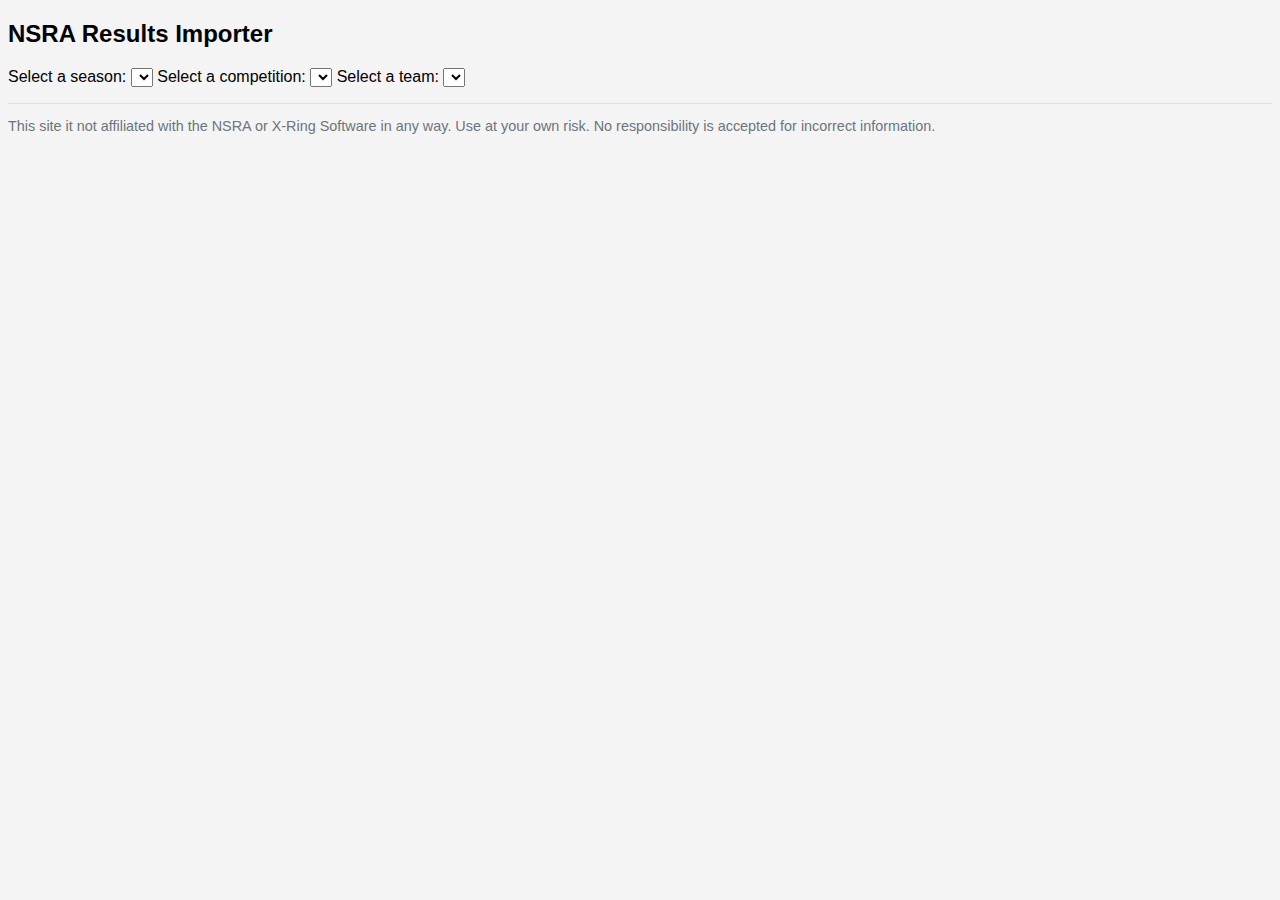
==== index.html @ b9bd1e4d "Copied frontend4 as index.html" ====
<!DOCTYPE html>
<html lang="en">
<head>
    <link rel="stylesheet" href="styles.css">
    <meta charset="UTF-8">
    <meta name="viewport" content="width=device-width, initial-scale=1.0">
    <title>Results Importer</title>
</head>
<body>
    <h2>NSRA Results Importer</h2>
    <label for="ddSeason">Select a season:</label>
    <select id="ddSeason"></select>

    <label for="ddCompetition">Select a competition:</label>
    <select id="ddCompetition"></select>

    <label for="ddTeam">Select a team:</label>
    <select id="ddTeam"></select>

    <div id="content"></div>
    <p></p>
    <div id = "url"></div>
    <p></p>
    <div id = "download">
        <a href="#" onclick="download_table_as_csv();">Download as CSV</a>
    </div>
    <p />
    <footer>
        <p>
            This site it not affiliated with the NSRA or X-Ring Software in any way. Use at your own risk. No responsibility is accepted for incorrect information. 
        </p>
    </footer>
    <script>

function download_table_as_csv(separator = ',') {
        // Thanks to https://stackoverflow.com/questions/15547198/export-html-table-to-csv-using-vanilla-javascript
        // Select rows from table
        var rows = document.querySelectorAll('table.team-summary tr');
        // Construct csv
        var csv = [];
        for (var i = 0; i < rows.length; i++) {
            var row = [], cols = rows[i].querySelectorAll('td, th');
            for (var j = 0; j < cols.length; j++) {
                // Clean innertext to remove multiple spaces and jumpline (break csv)
                var data = cols[j].innerText.replace(/(\r\n|\n|\r)/gm, '').replace(/(\s\s)/gm, ' ')

                // remove non-printable and other non-valid chars
                data = data.replace(/[^ -~]+/g, '');

                // Escape double-quote with double-double-quote (see https://stackoverflow.com/questions/17808511/properly-escape-a-double-quote-in-csv)
                data = data.replace(/"/g, '""');
                // Push escaped string
                row.push('"' + data + '"');
            }
            csv.push(row.join(separator));
        }
        var csv_string = csv.join('\n');
        // Download it
        // var filename = 'export_' + new Date().toLocaleDateString() + '.csv';
        var filename = dropdown.value + '_' + dropdown2.options[dropdown2.selectedIndex].text + '_' + dropdown3.options[dropdown3.selectedIndex].text + '.csv';
        var link = document.createElement('a');
        link.style.display = 'none';
        link.setAttribute('target', '_blank');
        link.setAttribute('href', 'data:text/csv;charset=utf-8,' + encodeURIComponent(csv_string));
        link.setAttribute('download', filename);
        document.body.appendChild(link);
        link.click();
        document.body.removeChild(link);
        }

        var server_origin = window.location.origin;
        const dropdown = document.getElementById('ddSeason');
        const dropdown2 = document.getElementById('ddCompetition');
        const dropdown3 = document.getElementById('ddTeam');
        const contentDiv = document.getElementById('content');
        const urlDiv = document.getElementById('url');
        const dlDiv = document.getElementById('download');

        // Hide the download link
        dlDiv.style.display = 'none';

        // Clear the first dropdown
        dropdown.innerHTML = '';

        // Fetch data for the first dropdown
        fetch(server_origin + '/orp_scraper.php?type=periods')
            .then(response => response.json())
            .then(return_data => {

                // Create a default option for the first dropdown
                const defaultOption = document.createElement('option');
                defaultOption.value = '';
                defaultOption.textContent = 'Select a season';
                dropdown.appendChild(defaultOption); 

                // Create options based on the fetched data
                for (let mydata of return_data.data) {
                    const optionElement = document.createElement('option');
                    optionElement.value = mydata.option;
                    optionElement.textContent = mydata.option; // Set the display text
                    dropdown.appendChild(optionElement);
                };
        
                // Add event listener to the first dropdown
                dropdown.addEventListener('change', function() {
                    // Clear the other dropdowns
                    const dropdown2 = document.getElementById('ddCompetition');
                    const dropdown3 = document.getElementById('ddTeam');
                    dropdown2.innerHTML = '';
                    dropdown3.innerHTML = '';
                    contentDiv.innerHTML = '';
                    urlDiv.innerHTML = '';
                    dlDiv.style.display = 'none';

                    // Create a default option for the second dropdown
                    const defaultOption2 = document.createElement('option');
                    defaultOption2.value = '';
                    defaultOption2.textContent = 'Select a competition';
                    dropdown2.appendChild(defaultOption2);
        
                    // Fetch new data based on the selected option in the first dropdown
                    fetch(server_origin + '/orp_scraper.php?type=competition_list&param=' + this.value)
                        .then(response => response.json())
                        .then(newData => {
                            // Populate the other dropdowns with the new data
                            
                            for (data of newData.data) {
                                const optionElement2 = document.createElement('option');
                                optionElement2.value = data['competition_id'];
                                optionElement2.textContent = data['competition_name'];
                                dropdown2.appendChild(optionElement2);
                            };
                        })
                        .catch(error => {
                            console.error('Error fetching new data:', error);
                        });
                });

                // Add event listener to the second dropdown
                dropdown2.addEventListener('change', function() {
                    // Clear the third dropdown
                    const dropdown3 = document.getElementById('ddTeam');
                    dropdown3.innerHTML = '';
                    contentDiv.innerHTML = '';
                    urlDiv.innerHTML = '';
                    dlDiv.style.display = 'none';

                    // Create a default option for the third dropdown
                    const defaultOption3 = document.createElement('option');
                    defaultOption3.value = '';
                    defaultOption3.textContent = 'Select a team';
                    dropdown3.appendChild(defaultOption3);
        
                    // Fetch new data based on the selected option in the first dropdown
                    fetch(server_origin+'/orp_scraper.php?type=team_ids&param='+this.value)
                        .then(response => response.json())
                        .then(newData => {
                            // Populate the other dropdowns with the new data
                            for (let data of newData.data) {
                                const optionElement3 = document.createElement('option');
                                optionElement3.value = data['team_id'];
                                optionElement3.textContent = data['team_name'];
                                dropdown3.appendChild(optionElement3);
                            };
                        })
                        .catch(error => {
                            console.error('Error fetching new data:', error);
                        });
                });
            })
            .catch(error => {
                console.error('Error fetching data:', error);
            });

            // Add event listener to the third dropdown
            dropdown3.addEventListener('change', function() {
                // Clear the content div
                contentDiv.innerHTML = '';

                // Fetch new data based on the selected option in the first dropdown
                resultsHTML = '';
                urlHTML = '';
                urlHTML = "<a href='https://results.nsra.co.uk/modules/results/league/teams/summary?team_id=";
                urlHTML += this.value;
                urlHTML += "'>Link to NSRA results for team " + this.value + "</a>";
                urlDiv.innerHTML = urlHTML;

                fetch(server_origin+'/orp_scraper.php?type=team_results&param=' + this.value)
                    .then(response => response.json())
                    .then(newData => {
                        // Populate the content div with the new data
                        for(var key in newData.data){
                            resultsHTML += newData.data[key];
                            }
                        contentDiv.innerHTML = resultsHTML;

                        // Fix the table in various ways
                        let table = document.querySelectorAll('table.team-summary tr');

                        // Clear empty cells
                        for (row of table) { row.innerHTML = row.innerHTML.replaceAll('<th class="sep"></th>', '') }
                        for (row of table) { row.innerHTML = row.innerHTML.replaceAll('<td class="sep"></td>', '') }

                        // Replace NSRs with zero score
                        for (row of table) { row.innerHTML = row.innerHTML.replaceAll('NSR', '0') }

                        // Add a column for the average score
                        for (row of table) {
                            if ((row.cells[0].outerHTML == '<th>&nbsp;</th>') || (row.cells[0].outerHTML == '<td>nbsp;</td>')) {
                                newcell = row.insertCell(1);
                                newcell.outerHTML='<th>&nbsp;</th>';
                                last_hr = row;
                            }
                        }

                        // Add the header for the average column and fix the <th></th> in the last cell of the header row
                        last_hr.cells[1].outerHTML='<th>Average</th>';
                        last_hr.cells[last_hr.cells.length-1].outerHTML='<th>' + last_hr.cells[last_hr.cells.length-1].innerHTML + '</th>';

                        // Split average from name
                        for (row of table) {
                            row.cells[0].outerHTML = row.cells[0].outerHTML.replace('&nbsp;&nbsp;', '</td><td>')
                            row.cells[0].outerHTML = row.cells[0].outerHTML.replace('&nbsp;', '</td>')
                            }

                        dlDiv.style.display = 'block';
                    })
                    .catch(error => {
                        console.error('Error fetching new data:', error);
                    });
            });

    </script>
</body>
</html>
---- styles.css ----
body {
    font-family: Arial, sans-serif;
    margin: 10;
    padding: 0;
    background-color: #f4f4f4;
}

table {
    width: 80%;
    border-collapse: collapse;
    margin: 20px 0;
}

table, th, td {
    border: 1px solid #ddd;
    padding: 8px;
}

th {
    background-color: #4CAF50;
    color: white;
}

tr:nth-child(even) {
    background-color: #f2f2f2;
}

tr:nth-child(odd) {
    background-color: #e2e2e2;
}

tr:hover {
    background-color: #ddd;
}

a {
    color: #007BFF; /* Change this to your preferred link color */
    text-decoration: none;
    transition: color 0.3s ease;
}

a:hover {
    color: #0056b3; /* Change this to your preferred hover color */
    text-decoration: underline;
}

a:visited {
    color: #0056b3; /* Change this to your preferred visited link color */
}

footer {
    background-color: #f4f4f4; /* Change this to your preferred footer color */
    padding: 10;
    text-align: left;
    font-size: 0.9em;
    color: #6c757d; /* Change this to your preferred text color */
    border-top: 1px solid #dee2e6; /* Change this to your preferred border color */
}
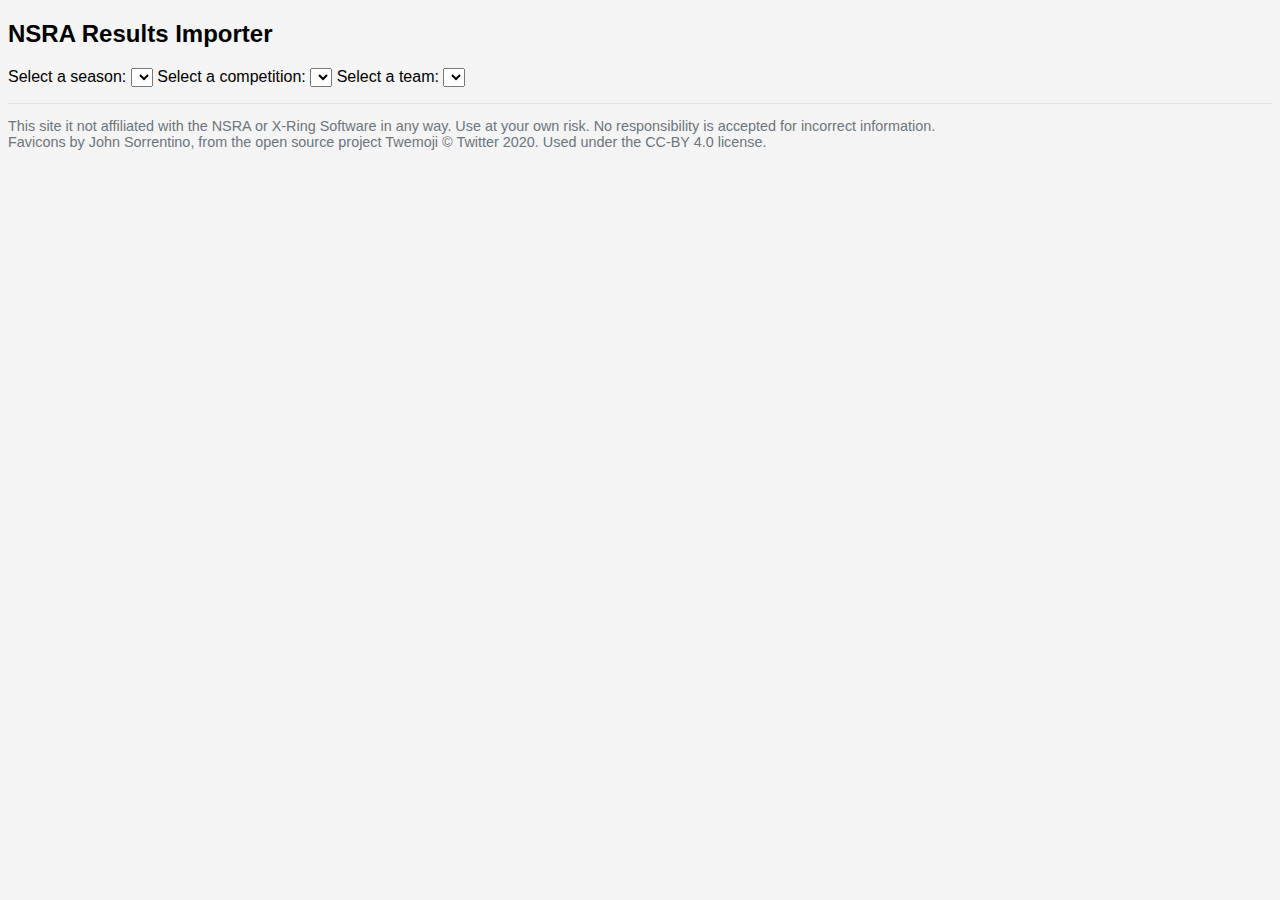
==== commit 658bd5ec: "Added favicon sets" ====
--- a/index.html
+++ b/index.html
@@ -5,6 +5,10 @@
     <meta charset="UTF-8">
     <meta name="viewport" content="width=device-width, initial-scale=1.0">
     <title>Results Importer</title>
+    <link rel="apple-touch-icon" sizes="180x180" href="/images/apple-touch-icon.png">
+    <link rel="icon" type="image/png" sizes="32x32" href="/images/favicon-32x32.png">
+    <link rel="icon" type="image/png" sizes="16x16" href="/images/favicon-16x16.png">
+    <link rel="manifest" href="/images/site.webmanifest">
 </head>
 <body>
     <h2>NSRA Results Importer</h2>
@@ -27,7 +31,8 @@
     <p />
     <footer>
         <p>
-            This site it not affiliated with the NSRA or X-Ring Software in any way. Use at your own risk. No responsibility is accepted for incorrect information. 
+            This site it not affiliated with the NSRA or X-Ring Software in any way. Use at your own risk. No responsibility is accepted for incorrect information.
+            <br>Favicons by John Sorrentino, from the open source project Twemoji &copy; Twitter 2020. Used under the CC-BY 4.0 license.
         </p>
     </footer>
     <script>
@@ -57,7 +62,7 @@
         var csv_string = csv.join('\n');
         // Download it
         // var filename = 'export_' + new Date().toLocaleDateString() + '.csv';
-        var filename = dropdown.value + '_' + dropdown2.options[dropdown2.selectedIndex].text + '_' + dropdown3.options[dropdown3.selectedIndex].text + '.csv';
+        var filename = ddSeason.value + '_' + ddCompetition.options[ddCompetition.selectedIndex].text + '_' + ddTeam.options[ddTeam.selectedIndex].text + '.csv';
         var link = document.createElement('a');
         link.style.display = 'none';
         link.setAttribute('target', '_blank');
@@ -69,9 +74,9 @@
         }
 
         var server_origin = window.location.origin;
-        const dropdown = document.getElementById('ddSeason');
-        const dropdown2 = document.getElementById('ddCompetition');
-        const dropdown3 = document.getElementById('ddTeam');
+        const ddSeason = document.getElementById('ddSeason');
+        const ddCompetition = document.getElementById('ddCompetition');
+        const ddTeam = document.getElementById('ddTeam');
         const contentDiv = document.getElementById('content');
         const urlDiv = document.getElementById('url');
         const dlDiv = document.getElementById('download');
@@ -80,7 +85,7 @@
         dlDiv.style.display = 'none';
 
         // Clear the first dropdown
-        dropdown.innerHTML = '';
+        ddSeason.innerHTML = '';
 
         // Fetch data for the first dropdown
         fetch(server_origin + '/orp_scraper.php?type=periods')
@@ -91,23 +96,23 @@
                 const defaultOption = document.createElement('option');
                 defaultOption.value = '';
                 defaultOption.textContent = 'Select a season';
-                dropdown.appendChild(defaultOption); 
+                ddSeason.appendChild(defaultOption); 
 
                 // Create options based on the fetched data
                 for (let mydata of return_data.data) {
                     const optionElement = document.createElement('option');
                     optionElement.value = mydata.option;
                     optionElement.textContent = mydata.option; // Set the display text
-                    dropdown.appendChild(optionElement);
+                    ddSeason.appendChild(optionElement);
                 };
         
                 // Add event listener to the first dropdown
-                dropdown.addEventListener('change', function() {
+                ddSeason.addEventListener('change', function() {
                     // Clear the other dropdowns
-                    const dropdown2 = document.getElementById('ddCompetition');
-                    const dropdown3 = document.getElementById('ddTeam');
-                    dropdown2.innerHTML = '';
-                    dropdown3.innerHTML = '';
+                    const ddCompetition = document.getElementById('ddCompetition');
+                    const ddTeam = document.getElementById('ddTeam');
+                    ddCompetition.innerHTML = '';
+                    ddTeam.innerHTML = '';
                     contentDiv.innerHTML = '';
                     urlDiv.innerHTML = '';
                     dlDiv.style.display = 'none';
@@ -116,7 +121,7 @@
                     const defaultOption2 = document.createElement('option');
                     defaultOption2.value = '';
                     defaultOption2.textContent = 'Select a competition';
-                    dropdown2.appendChild(defaultOption2);
+                    ddCompetition.appendChild(defaultOption2);
         
                     // Fetch new data based on the selected option in the first dropdown
                     fetch(server_origin + '/orp_scraper.php?type=competition_list&param=' + this.value)
@@ -128,7 +133,7 @@
                                 const optionElement2 = document.createElement('option');
                                 optionElement2.value = data['competition_id'];
                                 optionElement2.textContent = data['competition_name'];
-                                dropdown2.appendChild(optionElement2);
+                                ddCompetition.appendChild(optionElement2);
                             };
                         })
                         .catch(error => {
@@ -137,10 +142,10 @@
                 });
 
                 // Add event listener to the second dropdown
-                dropdown2.addEventListener('change', function() {
+                ddCompetition.addEventListener('change', function() {
                     // Clear the third dropdown
-                    const dropdown3 = document.getElementById('ddTeam');
-                    dropdown3.innerHTML = '';
+                    const ddTeam = document.getElementById('ddTeam');
+                    ddTeam.innerHTML = '';
                     contentDiv.innerHTML = '';
                     urlDiv.innerHTML = '';
                     dlDiv.style.display = 'none';
@@ -149,7 +154,7 @@
                     const defaultOption3 = document.createElement('option');
                     defaultOption3.value = '';
                     defaultOption3.textContent = 'Select a team';
-                    dropdown3.appendChild(defaultOption3);
+                    ddTeam.appendChild(defaultOption3);
         
                     // Fetch new data based on the selected option in the first dropdown
                     fetch(server_origin+'/orp_scraper.php?type=team_ids&param='+this.value)
@@ -160,7 +165,7 @@
                                 const optionElement3 = document.createElement('option');
                                 optionElement3.value = data['team_id'];
                                 optionElement3.textContent = data['team_name'];
-                                dropdown3.appendChild(optionElement3);
+                                ddTeam.appendChild(optionElement3);
                             };
                         })
                         .catch(error => {
@@ -173,7 +178,7 @@
             });
 
             // Add event listener to the third dropdown
-            dropdown3.addEventListener('change', function() {
+            ddTeam.addEventListener('change', function() {
                 // Clear the content div
                 contentDiv.innerHTML = '';
 
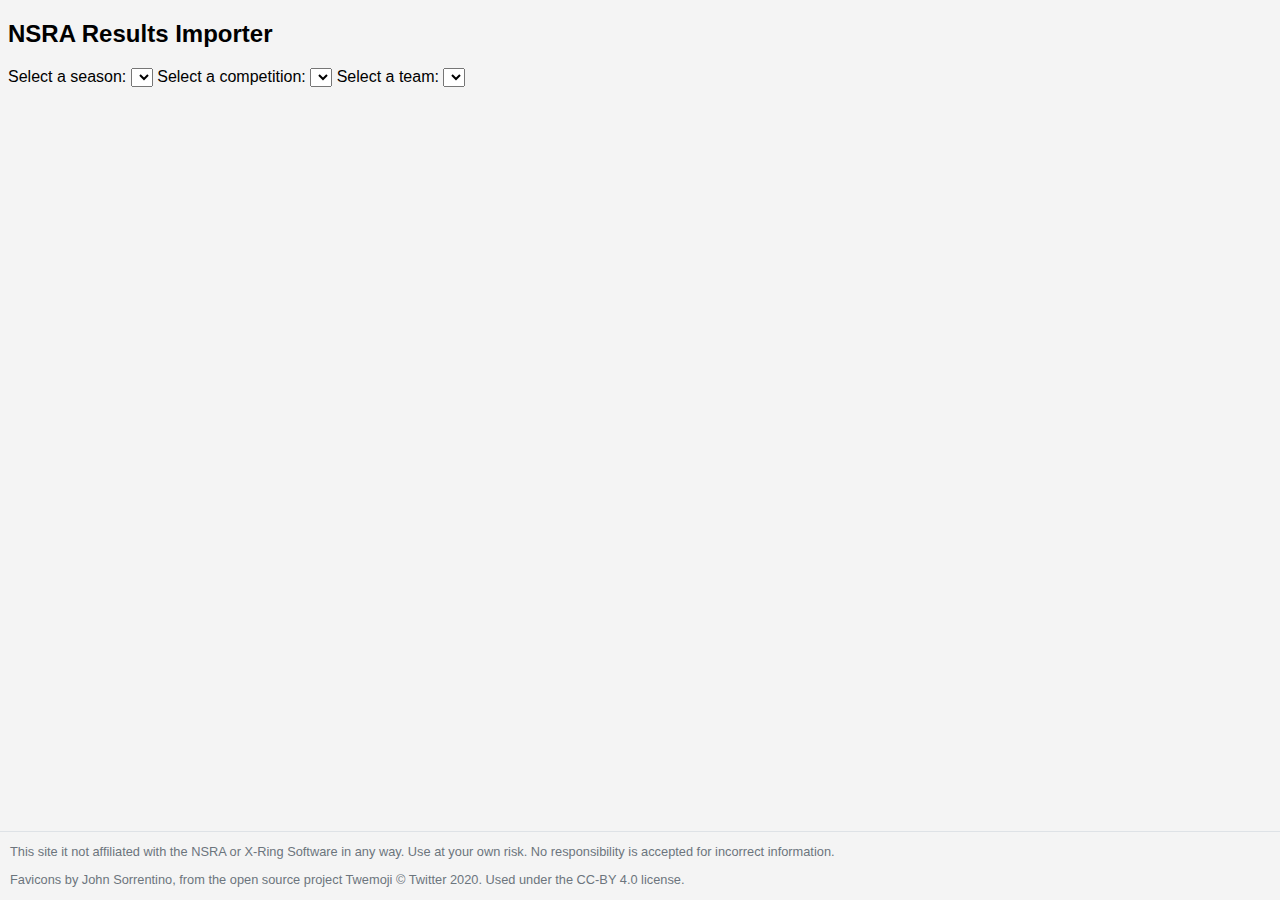
==== commit da9c270c: "Improved footer css" ====
--- a/index.html
+++ b/index.html
@@ -32,7 +32,9 @@
     <footer>
         <p>
             This site it not affiliated with the NSRA or X-Ring Software in any way. Use at your own risk. No responsibility is accepted for incorrect information.
-            <br>Favicons by John Sorrentino, from the open source project Twemoji &copy; Twitter 2020. Used under the CC-BY 4.0 license.
+        </p>
+        <p>
+            Favicons by John Sorrentino, from the open source project Twemoji &copy; Twitter 2020. Used under the CC-BY 4.0 license.
         </p>
     </footer>
     <script>
--- a/styles.css
+++ b/styles.css
@@ -50,9 +50,13 @@
 
 footer {
     background-color: #f4f4f4; /* Change this to your preferred footer color */
-    padding: 10;
+    left: 0;
+    right: 0;
+    padding: 0px 10px;
     text-align: left;
-    font-size: 0.9em;
+    font-size: 0.8em;
     color: #6c757d; /* Change this to your preferred text color */
     border-top: 1px solid #dee2e6; /* Change this to your preferred border color */
+    position: absolute;
+    bottom: 0;
 }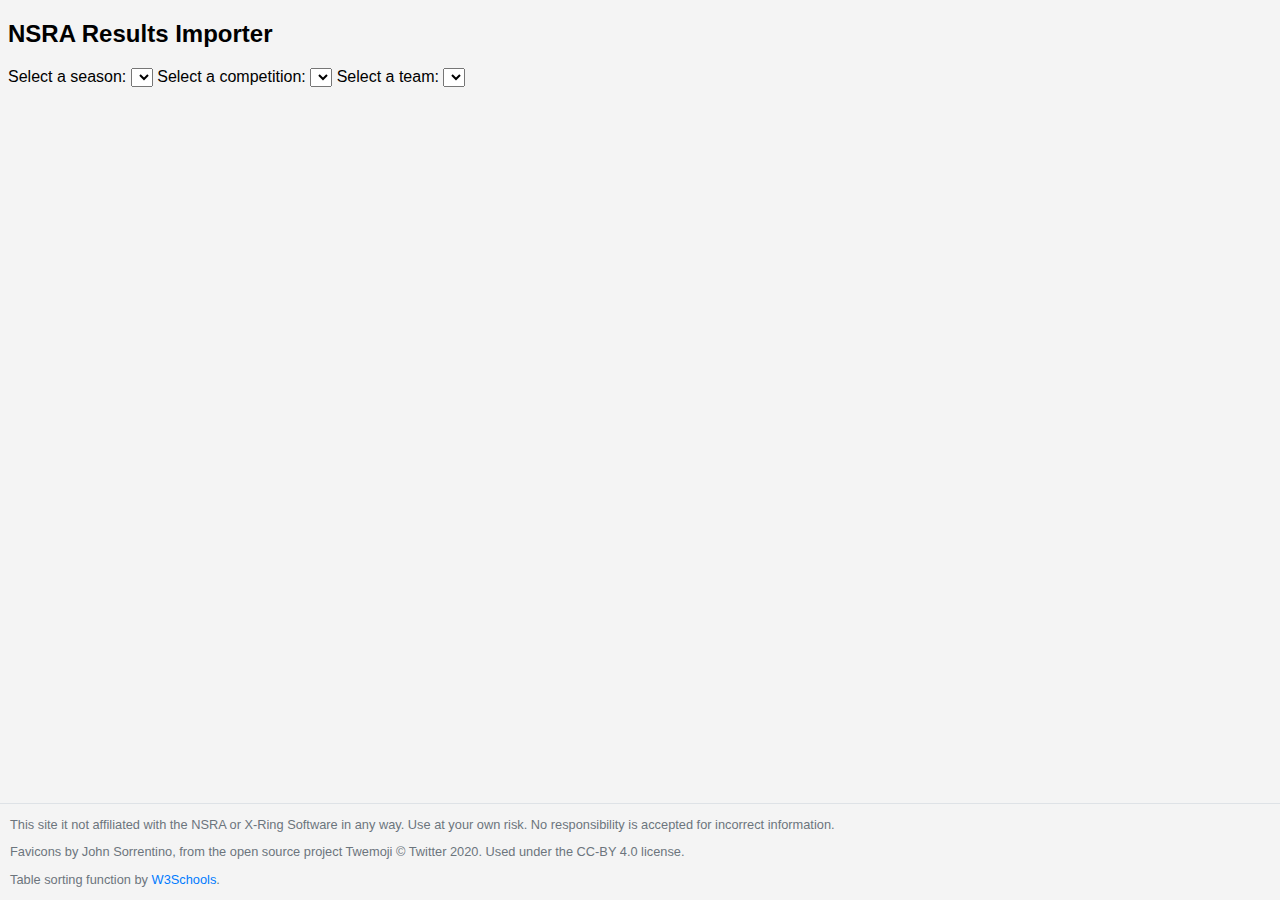
==== commit 5dff7b68: "Table sorting and multi-card round fix" ====
--- a/index.html
+++ b/index.html
@@ -21,8 +21,10 @@
     <label for="ddTeam">Select a team:</label>
     <select id="ddTeam"></select>
 
-    <div id="content"></div>
+    <div id="content">
     <p></p>
+    </div>
+
     <div id = "url"></div>
     <p></p>
     <div id = "download">
@@ -36,10 +38,89 @@
         <p>
             Favicons by John Sorrentino, from the open source project Twemoji &copy; Twitter 2020. Used under the CC-BY 4.0 license.
         </p>
+        <p>
+            Table sorting function by <a href="https://www.w3schools.com/howto/howto_js_sort_table.asp">W3Schools</a>.
+        </p>
     </footer>
     <script>
 
-function download_table_as_csv(separator = ',') {
+    function sortTable(n) {
+        // Thanks to https://www.w3schools.com/howto/howto_js_sort_table.asp
+        var table, rows, switching, i, x, y, shouldSwitch, dir, switchcount = 0;
+        table = document.querySelectorAll('table.team-summary')[0];
+        switching = true;
+
+        //Set the sorting direction to ascending:
+        dir = "asc"; 
+
+        // Loop until no switching has been done
+        while (switching) {
+        //start by saying: no switching is done:
+        switching = false;
+        rows = table.rows;
+
+        // Loop through all table rows (except the first, which contains table headers)
+        for (i = 1; i < (rows.length - 1); i++) {
+            //start by saying there should be no switching:
+            shouldSwitch = false;
+            // Get the two elements to compare, one from current row and one from the next
+            x = rows[i].getElementsByTagName("TD")[n];
+            y = rows[i + 1].getElementsByTagName("TD")[n];
+
+            // Check if the two rows should switch place, based on the direction, asc or desc
+            if (dir == "asc") {
+                if (x.innerHTML.toLowerCase() > y.innerHTML.toLowerCase()) {
+                    //if so, mark as a switch and break the loop:
+                    shouldSwitch= true;
+                    break;
+                }
+            } else if (dir == "desc") {
+                if (x.innerHTML.toLowerCase() < y.innerHTML.toLowerCase()) {
+                    //if so, mark as a switch and break the loop:
+                    shouldSwitch = true;
+                    break;
+                }
+            }
+        }
+
+        if (shouldSwitch) {
+            // If a switch has been marked, make the switch and mark that a switch has been done
+            rows[i].parentNode.insertBefore(rows[i + 1], rows[i]);
+            switching = true;
+
+            //Each time a switch is done, increase this count by 1:
+            switchcount ++;      
+        } else {
+                // If no switching has been done AND the direction is "asc", set the direction to "desc" and run the while loop again.
+                if (switchcount == 0 && dir == "asc") {
+                    dir = "desc";
+                    switching = true;
+                }
+            }
+        }
+    }
+
+    const rearrangeName = (name) => {
+        // Expects a name in the format "Title Initial<s> Surname" and returns it as "Surname, <Title> Initial<s>"
+        // convert name string into array, split by spaces
+        names = name.split(' ');
+
+        // Nothing to do if no spaces in name
+        if (names.length < 2) {
+            return name;
+        }
+
+        // get last name
+        const lastName = names[names.length - 1];
+
+        // get the initials/title
+        const initials = name.slice(0, name.indexOf(lastName)).trim();
+
+        // Mash it all together and return
+        return lastName + ', ' + initials;
+    }
+
+    function download_table_as_csv(separator = ',') {
         // Thanks to https://stackoverflow.com/questions/15547198/export-html-table-to-csv-using-vanilla-javascript
         // Select rows from table
         var rows = document.querySelectorAll('table.team-summary tr');
@@ -73,7 +154,7 @@
         document.body.appendChild(link);
         link.click();
         document.body.removeChild(link);
-        }
+    }
 
         var server_origin = window.location.origin;
         const ddSeason = document.getElementById('ddSeason');
@@ -82,6 +163,9 @@
         const contentDiv = document.getElementById('content');
         const urlDiv = document.getElementById('url');
         const dlDiv = document.getElementById('download');
+
+        // Hide the content area
+        contentDiv.style.display = 'none';
 
         // Hide the download link
         dlDiv.style.display = 'none';
@@ -118,6 +202,7 @@
                     contentDiv.innerHTML = '';
                     urlDiv.innerHTML = '';
                     dlDiv.style.display = 'none';
+                    contentDiv.style.display = 'none';
 
                     // Create a default option for the second dropdown
                     const defaultOption2 = document.createElement('option');
@@ -151,6 +236,7 @@
                     contentDiv.innerHTML = '';
                     urlDiv.innerHTML = '';
                     dlDiv.style.display = 'none';
+                    contentDiv.style.display = 'none';
 
                     // Create a default option for the third dropdown
                     const defaultOption3 = document.createElement('option');
@@ -202,6 +288,8 @@
                         contentDiv.innerHTML = resultsHTML;
 
                         // Fix the table in various ways
+                        // let total_rounds = table[0].cells.length - 3; // Total columns minus empty first two and the total column
+                        // let total_cards = table[1].cells.length - 3; // Total columns minus empty first two and the total column
                         let table = document.querySelectorAll('table.team-summary tr');
 
                         // Clear empty cells
@@ -210,6 +298,21 @@
 
                         // Replace NSRs with zero score
                         for (row of table) { row.innerHTML = row.innerHTML.replaceAll('NSR', '0') }
+
+                        // Deal with multi-card rounds
+
+                        // Split up and colspans
+                        for (cell of table[0].cells) {
+                            if (cell.colSpan > 1) {
+                                cell.colSpan = 1;
+                                for (let i = 0; i < cell.colSpan; i++) {
+                                    newcell = cell.cloneNode(true);
+                                    cell.innerHTML = cell.innerHTML + 'C' + (i + 1);
+                                    newcell.innerHTML = newcell.innerHTML + 'C' + (i + 2);
+                                    cell.parentNode.insertBefore(newcell, cell.nextSibling);
+                                }
+                            }
+                        }
 
                         // Add a column for the average score
                         for (row of table) {
@@ -221,7 +324,7 @@
                         }
 
                         // Add the header for the average column and fix the <th></th> in the last cell of the header row
-                        last_hr.cells[1].outerHTML='<th>Average</th>';
+                        // last_hr.cells[1].outerHTML='<th>Average</th>';
                         last_hr.cells[last_hr.cells.length-1].outerHTML='<th>' + last_hr.cells[last_hr.cells.length-1].innerHTML + '</th>';
 
                         // Split average from name
@@ -230,7 +333,44 @@
                             row.cells[0].outerHTML = row.cells[0].outerHTML.replace('&nbsp;', '</td>')
                             }
 
+                        // Add titles for competitor and average into the first and second cell of the first row
+                        table[0].cells[0].innerHTML = 'Competitor';
+                        table[0].cells[1].innerHTML = 'Average<sup>*</sup>';
+                        // table[0].rows[0].cells[0].addEventListener('click', sortTable(0), false);
+
+                        // Add an id to the table for the sort function
+                        // table = document.querySelectorAll('table.team-summary')[0];
+                        // table.setAttribute("id", "ResultsTable");
+
+                        // Remove any th.score-heading cells (to avoid duplication in multi-card rounds)
+                        // Find any rows that match the score-heading style
+                        let sh_rows = document.querySelectorAll('th.score-heading');
+                        // And delete the parent row(s)
+                        for (sh_row of sh_rows) {
+                            sh_row.parentNode.remove();
+                        }
+
+                        // Rearrange the names to make them sortable by surname
+                        for (row of table) {
+                            row.cells[0].innerHTML = rearrangeName(row.cells[0].innerHTML);
+                        }
+
+                        // Make the headings sortable
+                        ths = document.querySelectorAll('table.team-summary th');
+                        let i = 0;
+                        for (th of ths) {
+                            th.setAttribute("onclick", "sortTable(" + i + ")");
+                            i++;
+                        }
+                        
+                        // Add an explanation for the average
+                        contentDiv.innerHTML += "<sup>*Average on entering the competition.</sup><p />";
+
                         dlDiv.style.display = 'block';
+                        contentDiv.style.display = 'block';
+
+
+
                     })
                     .catch(error => {
                         console.error('Error fetching new data:', error);
--- a/styles.css
+++ b/styles.css
@@ -9,6 +9,7 @@
     width: 80%;
     border-collapse: collapse;
     margin: 20px 0;
+    text-align: left;
 }
 
 table, th, td {
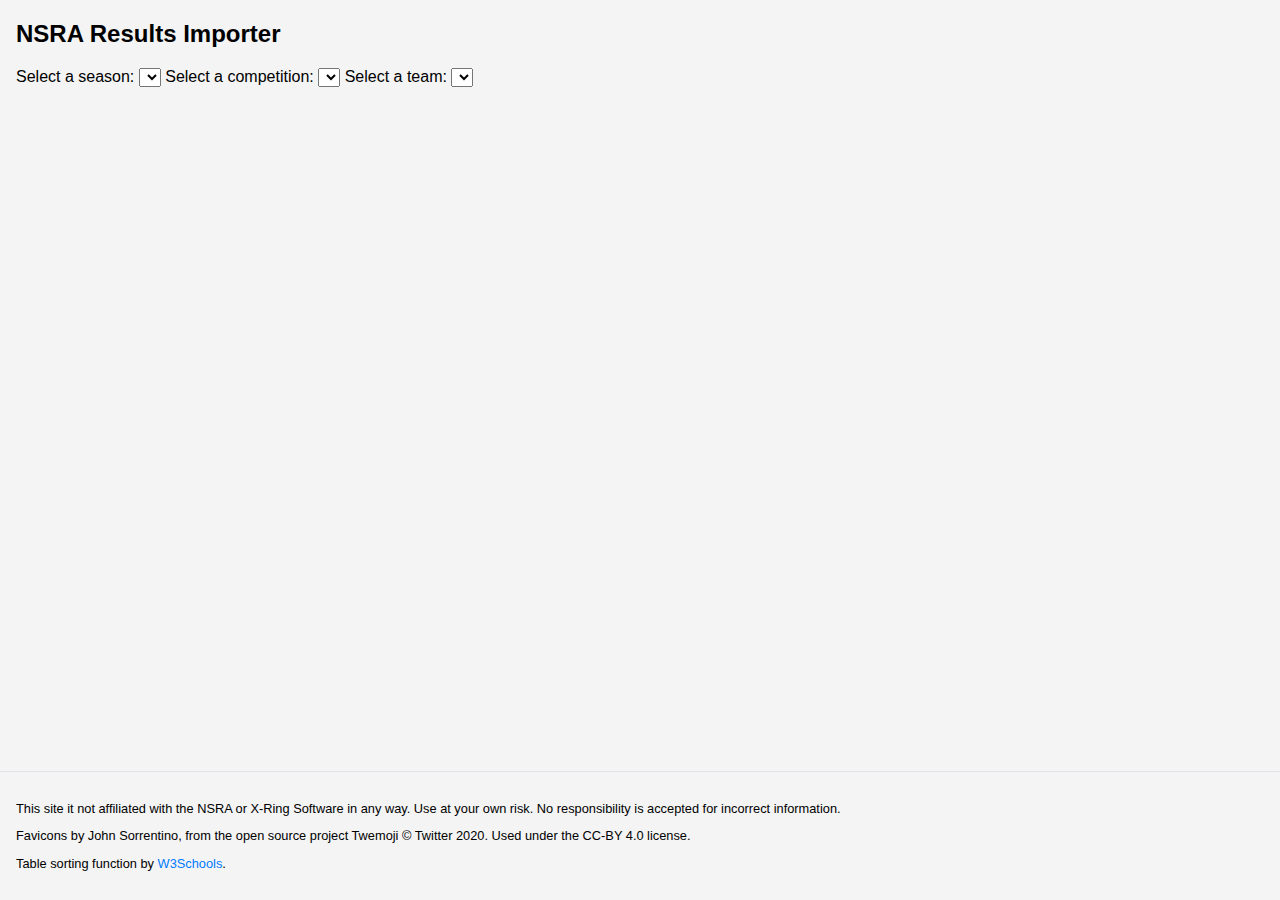
==== commit b089894e: "Better fix for footer. Changes table hover styles." ====
--- a/index.html
+++ b/index.html
@@ -11,26 +11,30 @@
     <link rel="manifest" href="/images/site.webmanifest">
 </head>
 <body>
-    <h2>NSRA Results Importer</h2>
-    <label for="ddSeason">Select a season:</label>
-    <select id="ddSeason"></select>
-
-    <label for="ddCompetition">Select a competition:</label>
-    <select id="ddCompetition"></select>
-
-    <label for="ddTeam">Select a team:</label>
-    <select id="ddTeam"></select>
-
-    <div id="content">
-    <p></p>
-    </div>
-
-    <div id = "url"></div>
-    <p></p>
-    <div id = "download">
-        <a href="#" onclick="download_table_as_csv();">Download as CSV</a>
-    </div>
-    <p />
+    <div id="flex-container">
+        <article>
+        <h2>NSRA Results Importer</h2>
+        <div class="dropdown-container">
+            <label for="ddSeason">Select a season:</label>
+            <select id="ddSeason"></select>
+
+            <label for="ddCompetition">Select a competition:</label>
+            <select id="ddCompetition"></select>
+
+            <label for="ddTeam">Select a team:</label>
+            <select id="ddTeam"></select>
+        </div>
+        <div id="content">
+        <p></p>
+        </div>
+
+        <div id = "url"></div>
+        <p></p>
+        <div id = "download">
+            <a href="#" onclick="download_table_as_csv();">Download as CSV</a>
+        </div>
+        <p />
+    </article>
     <footer>
         <p>
             This site it not affiliated with the NSRA or X-Ring Software in any way. Use at your own risk. No responsibility is accepted for incorrect information.
@@ -42,30 +46,34 @@
             Table sorting function by <a href="https://www.w3schools.com/howto/howto_js_sort_table.asp">W3Schools</a>.
         </p>
     </footer>
+    </div>
     <script>
 
     function sortTable(n) {
         // Thanks to https://www.w3schools.com/howto/howto_js_sort_table.asp
-        var table, rows, switching, i, x, y, shouldSwitch, dir, switchcount = 0;
-        table = document.querySelectorAll('table.team-summary')[0];
-        switching = true;
+        // Refactored by copilot
+
+        const table = document.querySelectorAll('table.team-summary')[0];
+        let switching = true;
+        let switchcount = 0;
+        let i = 1;
 
         //Set the sorting direction to ascending:
-        dir = "asc"; 
+        let dir = "asc"; 
 
         // Loop until no switching has been done
         while (switching) {
         //start by saying: no switching is done:
         switching = false;
-        rows = table.rows;
+        const rows = table.rows;
 
         // Loop through all table rows (except the first, which contains table headers)
         for (i = 1; i < (rows.length - 1); i++) {
             //start by saying there should be no switching:
             shouldSwitch = false;
             // Get the two elements to compare, one from current row and one from the next
-            x = rows[i].getElementsByTagName("TD")[n];
-            y = rows[i + 1].getElementsByTagName("TD")[n];
+            let x = rows[i].getElementsByTagName("TD")[n];
+            let y = rows[i + 1].getElementsByTagName("TD")[n];
 
             // Check if the two rows should switch place, based on the direction, asc or desc
             if (dir == "asc") {
@@ -121,42 +129,47 @@
     }
 
     function download_table_as_csv(separator = ',') {
-        // Thanks to https://stackoverflow.com/questions/15547198/export-html-table-to-csv-using-vanilla-javascript
-        // Select rows from table
-        var rows = document.querySelectorAll('table.team-summary tr');
-        // Construct csv
-        var csv = [];
-        for (var i = 0; i < rows.length; i++) {
-            var row = [], cols = rows[i].querySelectorAll('td, th');
-            for (var j = 0; j < cols.length; j++) {
-                // Clean innertext to remove multiple spaces and jumpline (break csv)
-                var data = cols[j].innerText.replace(/(\r\n|\n|\r)/gm, '').replace(/(\s\s)/gm, ' ')
-
-                // remove non-printable and other non-valid chars
-                data = data.replace(/[^ -~]+/g, '');
-
-                // Escape double-quote with double-double-quote (see https://stackoverflow.com/questions/17808511/properly-escape-a-double-quote-in-csv)
-                data = data.replace(/"/g, '""');
-                // Push escaped string
-                row.push('"' + data + '"');
-            }
-            csv.push(row.join(separator));
-        }
-        var csv_string = csv.join('\n');
-        // Download it
-        // var filename = 'export_' + new Date().toLocaleDateString() + '.csv';
-        var filename = ddSeason.value + '_' + ddCompetition.options[ddCompetition.selectedIndex].text + '_' + ddTeam.options[ddTeam.selectedIndex].text + '.csv';
-        var link = document.createElement('a');
+        // Based on https://stackoverflow.com/questions/15547198/export-html-table-to-csv-using-vanilla-javascript
+
+        // Get the rows from the table
+        const rows = document.querySelectorAll('table.team-summary tr');
+
+        // Map the HTML table to an array (Copilot did this)
+        const csv = Array.from(rows).map(row => {
+            const cols = row.querySelectorAll('td, th');
+            return Array.from(cols).map(col => {
+                let data = col.innerText.replace(/(\r\n|\n|\r)/gm, '').replace(/(\s\s)/gm, ' ');
+                data = data.replace(/[^ -~]+/g, '').replace(/"/g, '""');
+                return `"${data}"`;
+            }).join(separator);
+        });
+
+        // Concert the array to a string
+        const csv_string = csv.join('\n');
+        const { text: competitionText } = ddCompetition.options[ddCompetition.selectedIndex];
+        const { text: teamText } = ddTeam.options[ddTeam.selectedIndex];
+
+        // Create the filename based on the dropdowns
+        const filename = `${ddSeason.value}_${competitionText}_${teamText}.csv`;
+
+        // Create a secret link
+        const link = document.createElement('a');
         link.style.display = 'none';
         link.setAttribute('target', '_blank');
-        link.setAttribute('href', 'data:text/csv;charset=utf-8,' + encodeURIComponent(csv_string));
+        link.setAttribute('href', `data:text/csv;charset=utf-8,${encodeURIComponent(csv_string)}`);
         link.setAttribute('download', filename);
         document.body.appendChild(link);
+
+        // Click it to begin the download
         link.click();
+
+        // Then remove it
         document.body.removeChild(link);
+
     }
 
-        var server_origin = window.location.origin;
+        // Get some elements from the DOM
+        const server_origin = window.location.origin;
         const ddSeason = document.getElementById('ddSeason');
         const ddCompetition = document.getElementById('ddCompetition');
         const ddTeam = document.getElementById('ddTeam');
@@ -282,15 +295,13 @@
                     .then(response => response.json())
                     .then(newData => {
                         // Populate the content div with the new data
-                        for(var key in newData.data){
+                        for(const key in newData.data){
                             resultsHTML += newData.data[key];
                             }
                         contentDiv.innerHTML = resultsHTML;
 
                         // Fix the table in various ways
-                        // let total_rounds = table[0].cells.length - 3; // Total columns minus empty first two and the total column
-                        // let total_cards = table[1].cells.length - 3; // Total columns minus empty first two and the total column
-                        let table = document.querySelectorAll('table.team-summary tr');
+                        const table = document.querySelectorAll('table.team-summary tr');
 
                         // Clear empty cells
                         for (row of table) { row.innerHTML = row.innerHTML.replaceAll('<th class="sep"></th>', '') }
@@ -300,8 +311,7 @@
                         for (row of table) { row.innerHTML = row.innerHTML.replaceAll('NSR', '0') }
 
                         // Deal with multi-card rounds
-
-                        // Split up and colspans
+                        // Split up any colspans
                         for (cell of table[0].cells) {
                             if (cell.colSpan > 1) {
                                 cell.colSpan = 1;
@@ -344,7 +354,7 @@
 
                         // Remove any th.score-heading cells (to avoid duplication in multi-card rounds)
                         // Find any rows that match the score-heading style
-                        let sh_rows = document.querySelectorAll('th.score-heading');
+                         sh_rows = document.querySelectorAll('th.score-heading');
                         // And delete the parent row(s)
                         for (sh_row of sh_rows) {
                             sh_row.parentNode.remove();
--- a/styles.css
+++ b/styles.css
@@ -1,8 +1,13 @@
 body {
     font-family: Arial, sans-serif;
-    margin: 10;
+    margin: 0;
     padding: 0;
     background-color: #f4f4f4;
+
+}
+
+.dropdown-container {
+    width: auto;
 }
 
 table {
@@ -30,34 +35,47 @@
     background-color: #e2e2e2;
 }
 
-tr:hover {
-    background-color: #ddd;
+th:hover {
+    background-color: #78b77a;
 }
 
 a {
-    color: #007BFF; /* Change this to your preferred link color */
+    color: #007BFF;
     text-decoration: none;
     transition: color 0.3s ease;
 }
 
 a:hover {
-    color: #0056b3; /* Change this to your preferred hover color */
+    color: #0056b3;
     text-decoration: underline;
 }
 
 a:visited {
-    color: #0056b3; /* Change this to your preferred visited link color */
+    color: #0056b3;
 }
 
-footer {
-    background-color: #f4f4f4; /* Change this to your preferred footer color */
-    left: 0;
-    right: 0;
-    padding: 0px 10px;
+/* Flexbox Method */
+#flex-container {
+    display:flex;
+    flex-direction:column;
+
+    /* fallback height */
+    min-height:100vh;
+
+    /* new small viewport height for modern browsers */
+    min-height:100svh;
+}
+
+#flex-container > article {
+    padding: 1rem;
+    padding-top: 0rem;
+}
+
+#flex-container > footer {
+    margin-top: auto;
+    padding: 1rem;
+    background:#f4f4f4;
     text-align: left;
     font-size: 0.8em;
-    color: #6c757d; /* Change this to your preferred text color */
-    border-top: 1px solid #dee2e6; /* Change this to your preferred border color */
-    position: absolute;
-    bottom: 0;
+    border-top: 1px solid #dee2e6;
 }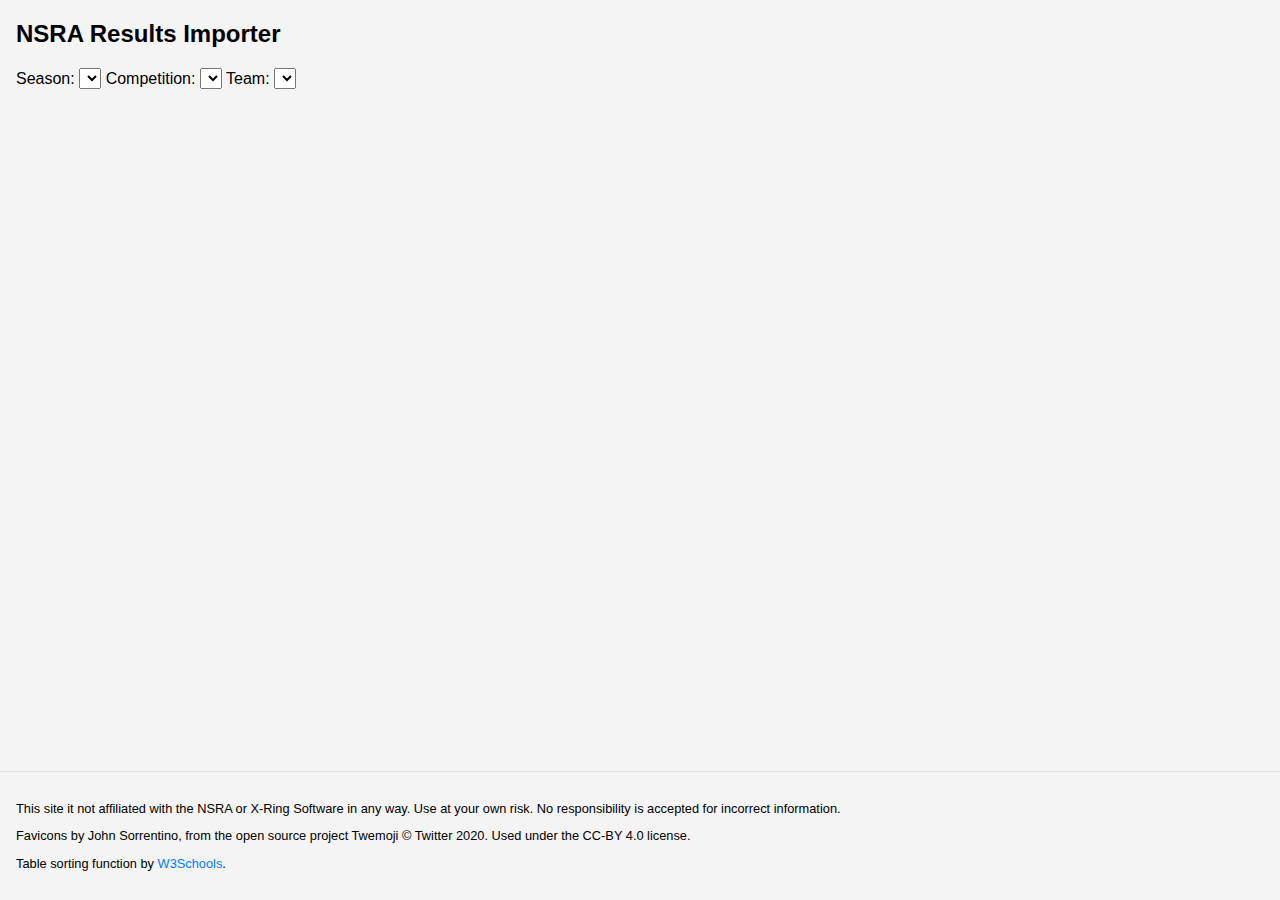
==== commit ebb3e402: "Changed dropdown titles" ====
--- a/index.html
+++ b/index.html
@@ -15,13 +15,13 @@
         <article>
         <h2>NSRA Results Importer</h2>
         <div class="dropdown-container">
-            <label for="ddSeason">Select a season:</label>
+            <label for="ddSeason">Season:</label>
             <select id="ddSeason"></select>
 
-            <label for="ddCompetition">Select a competition:</label>
+            <label for="ddCompetition">Competition:</label>
             <select id="ddCompetition"></select>
 
-            <label for="ddTeam">Select a team:</label>
+            <label for="ddTeam">Team:</label>
             <select id="ddTeam"></select>
         </div>
         <div id="content">
--- a/styles.css
+++ b/styles.css
@@ -54,7 +54,11 @@
     color: #0056b3;
 }
 
-/* Flexbox Method */
+select {
+    font-size: 1.0em;
+}
+
+/* Flexbox Method - https://matthewjamestaylor.com/bottom-footer */
 #flex-container {
     display:flex;
     flex-direction:column;
